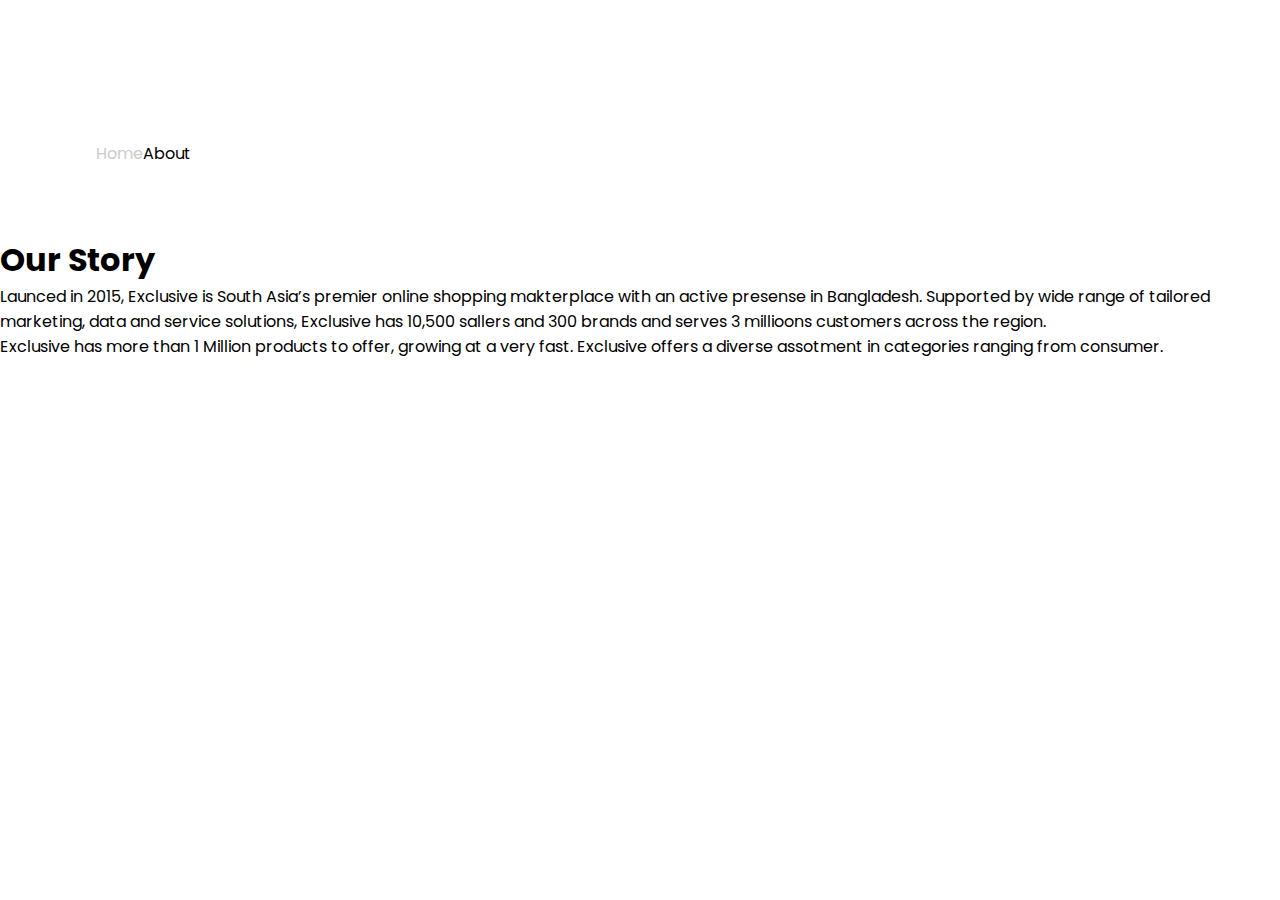
==== about.html @ 153aa8fd "test" ====
<!doctype html>
<html lang="en">

<head>
    <meta charset="utf-8">
    <meta name="viewport" content="width=device-width, initial-scale=1">
    <title>About</title>
    <link rel="shortcut icon" href="./assets/images/logo/favicon.png" type="image/x-icon">
    <link href="https://cdn.jsdelivr.net/npm/bootstrap@5.3.2/dist/css/bootstrap.min.css" rel="stylesheet"
        integrity="sha384-T3c6CoIi6uLrA9TneNEoa7RxnatzjcDSCmG1MXxSR1GAsXEV/Dwwykc2MPK8M2HN" crossorigin="anonymous">
    <link
        href="https://fonts.googleapis.com/css?family=Poppins:100,100italic,200,200italic,300,300italic,regular,italic,500,500italic,600,600italic,700,700italic,800,800italic,900,900italic"
        rel="stylesheet" />
    <link rel="stylesheet" href="./assets/css/main.css">
</head>

<body class="overflow-x-hidden">
    <header class="header-top  bg-dark fixed-top ">

    </header>
    <!-- Content start -->
    <!-- About page informations begining -->
    <section id="hero-section" class="position-relative">
        <div class="aboutContainer ">
            <div class="cartTopSection container">
                <div class="pathLinks m-4 m-left-2">
                    <a href="./header.html" class="arrivingPage text-secondary m-left-2">Home</a><span><a
                            href="./about.html" class="currentPage text-dark">About</a></span>
                </div>
            </div>
            <div class="row d-flex align-items-center justify-content-center ">
                <div class="aboutTitle mt-5 col-xl-5 col-lg-7 col-md-12 mx-auto">
                    <h1>Our Story</h1>
                    <p>Launced in 2015, Exclusive is South Asia’s premier online shopping makterplace with an active
                        presense in Bangladesh. Supported by wide range of tailored marketing, data and service
                        solutions,
                        Exclusive has 10,500 sallers and 300 brands and serves 3 millioons customers across the region.
                    </p>
                    <p class="mt-3">Exclusive has more than 1 Million products to offer, growing at a very fast.
                        Exclusive
                        offers a
                        diverse assotment in categories ranging from consumer.</p>
                </div>
                <div class="aboutImg col-xl-5 col-lg-7 col-md-12  ">
                    <img class="img-fluid "
                        src="assets/images/other/portrait-two-african-females-holding-shopping-bags-while-reacting-something-their-smartphone 1.png"
                        alt="">
                </div>
            </div>
        </div>
        <!-- About page informations ending -->
        <!-- Statistics section begining -->
        <section class="statics">
            <div id="statisticsContainer" class="row  text-center d-flex  my-4">
                <div class="container">

                </div>
            </div>
        </section>
        <!-- Statistics section ending -->
        <!-- Workers section begining -->



        <section class=" workersContainer">
            <div class="container">
                <div class="row rowContainer">
                </div>
            </div>
        </section>




        <!-- Services section begining -->
        <section class="services">
            <div class="container">
                <div id="servicesContainer" class="row text-center">

                </div>
            </div>
        </section>
        <!-- Services section ending -->

        <!-- Content end -->
        <div class="card position-absolute loader-card rounded d-none">

        </div>
    </section>
    <!-- Footer start -->
    <footer class="footerContainer bg-dark py-5">


    </footer>
    <!-- Footer end -->



    <script src="https://cdn.jsdelivr.net/npm/bootstrap@5.3.2/dist/js/bootstrap.bundle.min.js"
        integrity="sha384-C6RzsynM9kWDrMNeT87bh95OGNyZPhcTNXj1NW7RuBCsyN/o0jlpcV8Qyq46cDfL"
        crossorigin="anonymous"></script>
    <script type="module" src="assets/js/main.js"></script>
</body>

</html>
---- assets/css/main.css ----
@import url(./color.css);
@import url(./contact.css);
@import url(./header.css);
@import url(./sectionMiddle.css);
@import url(./signUp.css);
@import url(./about.css);
@import url(./account.css);
@import url(./cart.css);
@import url(./paths.css);
@import url(./productDetail.css);
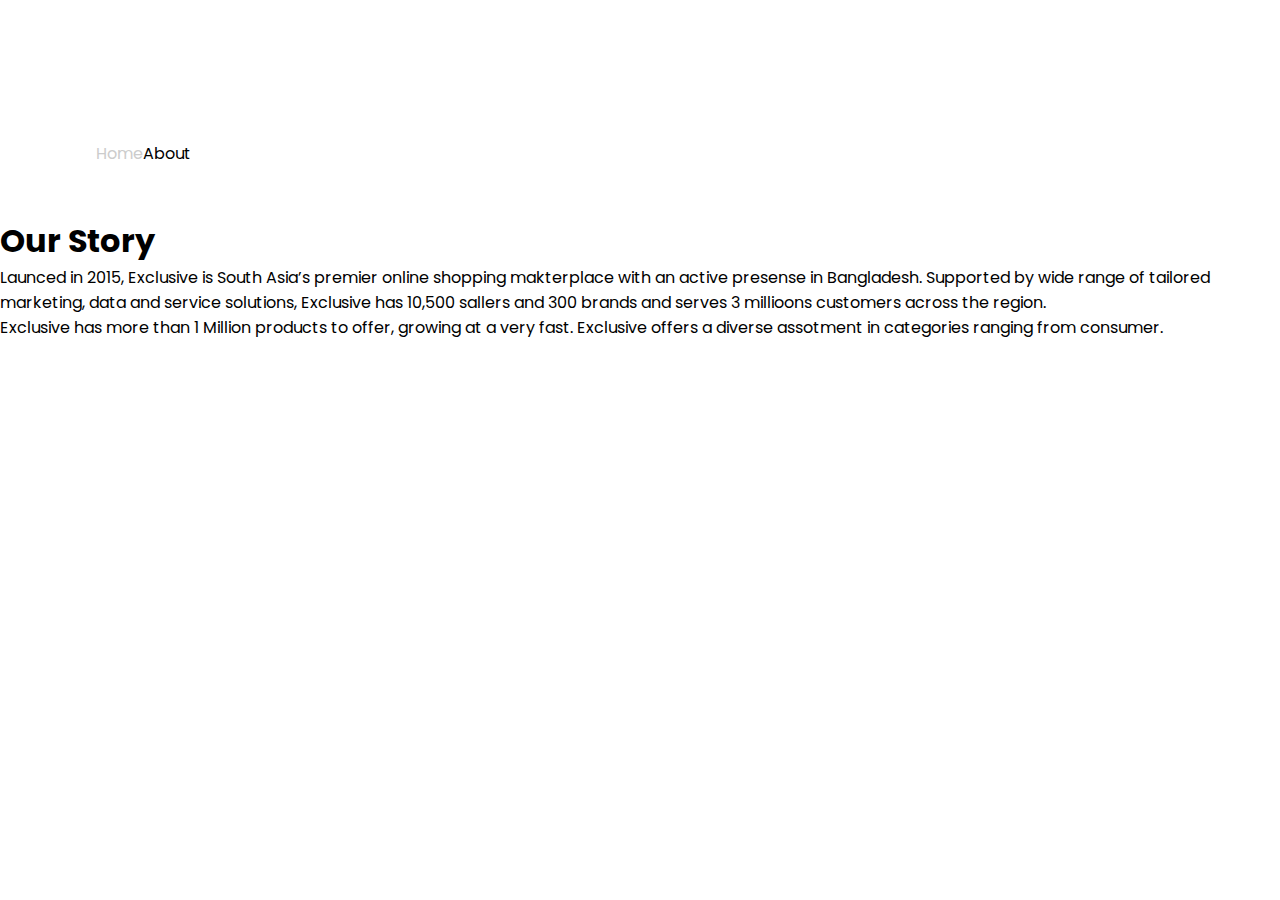
==== commit e9f91388: "some css corrections" ====
--- a/about.html
+++ b/about.html
@@ -24,7 +24,7 @@
         <div class="aboutContainer ">
             <div class="cartTopSection container">
                 <div class="pathLinks m-4 m-left-2">
-                    <a href="./header.html" class="arrivingPage text-secondary m-left-2">Home</a><span><a
+                    <a href="./index.html" class="arrivingPage text-secondary m-left-2">Home</a><span><a
                             href="./about.html" class="currentPage text-dark">About</a></span>
                 </div>
             </div>
@@ -88,7 +88,7 @@
         </div>
     </section>
     <!-- Footer start -->
-    <footer class="footerContainer bg-dark py-5">
+    <footer class="footerContainer bg-dark">
 
 
     </footer>
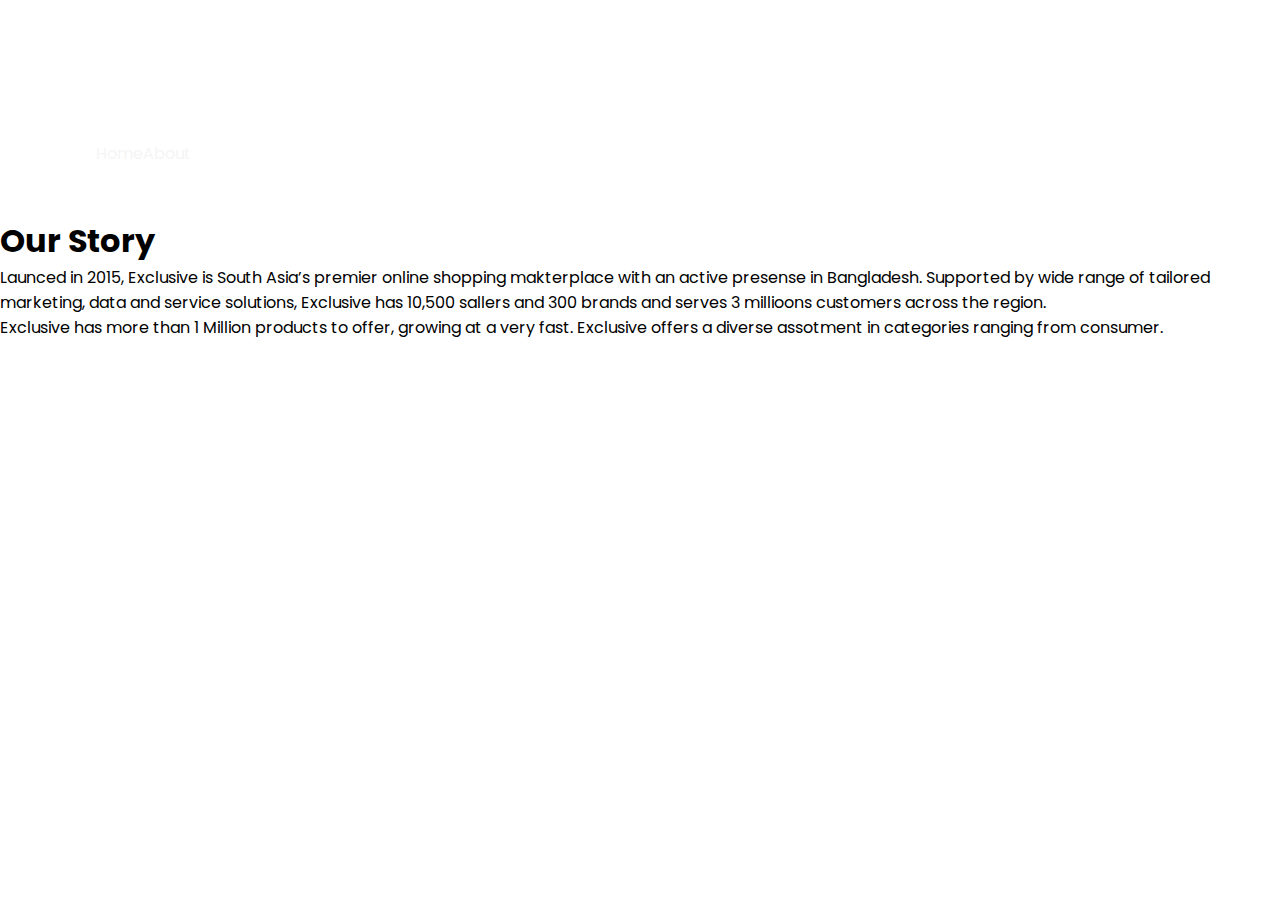
==== commit f7b6da0d: "same css classes removed" ====
--- a/about.html
+++ b/about.html
@@ -8,9 +8,8 @@
     <link rel="shortcut icon" href="./assets/images/logo/favicon.png" type="image/x-icon">
     <link href="https://cdn.jsdelivr.net/npm/bootstrap@5.3.2/dist/css/bootstrap.min.css" rel="stylesheet"
         integrity="sha384-T3c6CoIi6uLrA9TneNEoa7RxnatzjcDSCmG1MXxSR1GAsXEV/Dwwykc2MPK8M2HN" crossorigin="anonymous">
-    <link
-        href="https://fonts.googleapis.com/css?family=Poppins:100,100italic,200,200italic,300,300italic,regular,italic,500,500italic,600,600italic,700,700italic,800,800italic,900,900italic"
-        rel="stylesheet" />
+    <link rel="stylesheet" href="https://cdnjs.cloudflare.com/ajax/libs/normalize/8.0.1/normalize.min.css">
+
     <link rel="stylesheet" href="./assets/css/main.css">
 </head>
 
@@ -62,7 +61,7 @@
 
 
 
-        <section class=" workersContainer">
+        <section class=" workersContainer w-100">
             <div class="container">
                 <div class="row rowContainer">
                 </div>
@@ -83,7 +82,7 @@
         <!-- Services section ending -->
 
         <!-- Content end -->
-        <div class="card position-absolute loader-card rounded d-none">
+        <div class="card position-fixed loader-card rounded d-none">
 
         </div>
     </section>
@@ -100,6 +99,7 @@
         integrity="sha384-C6RzsynM9kWDrMNeT87bh95OGNyZPhcTNXj1NW7RuBCsyN/o0jlpcV8Qyq46cDfL"
         crossorigin="anonymous"></script>
     <script type="module" src="assets/js/main.js"></script>
+    <script src="https://cdn.jsdelivr.net/npm/sweetalert2@11"></script>
 </body>
 
 </html>--- a/assets/css/main.css
+++ b/assets/css/main.css
@@ -1,4 +1,5 @@
 @import url(./color.css);
+@import url(./orederBtn.css);
 @import url(./contact.css);
 @import url(./header.css);
 @import url(./sectionMiddle.css);
@@ -6,5 +7,4 @@
 @import url(./about.css);
 @import url(./account.css);
 @import url(./cart.css);
-@import url(./paths.css);
 @import url(./productDetail.css);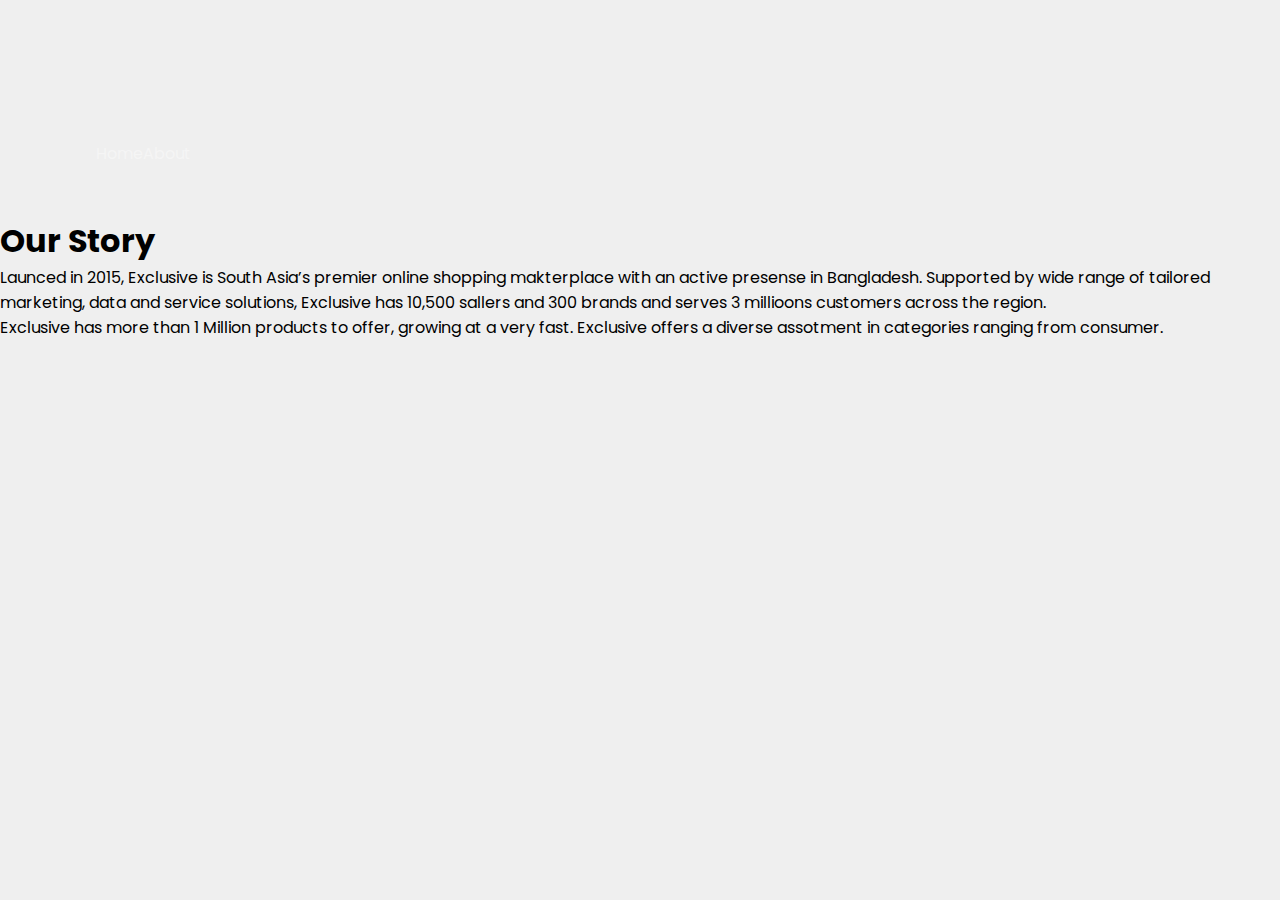
==== commit 9bebf17f: "spinner background was blured" ====
--- a/about.html
+++ b/about.html
@@ -61,9 +61,9 @@
 
 
 
-        <section class=" workersContainer w-100">
-            <div class="container">
-                <div class="row rowContainer">
+        <section class=" container w-100">
+            <div class="">
+                <div class="row rowContainer d-flex justify-content-between">
                 </div>
             </div>
         </section>
@@ -82,8 +82,7 @@
         <!-- Services section ending -->
 
         <!-- Content end -->
-        <div class="card position-fixed loader-card rounded d-none">
-
+        <div class="card d-none position-fixed loader-card rounded w-100 d-flex-container h-100">
         </div>
     </section>
     <!-- Footer start -->
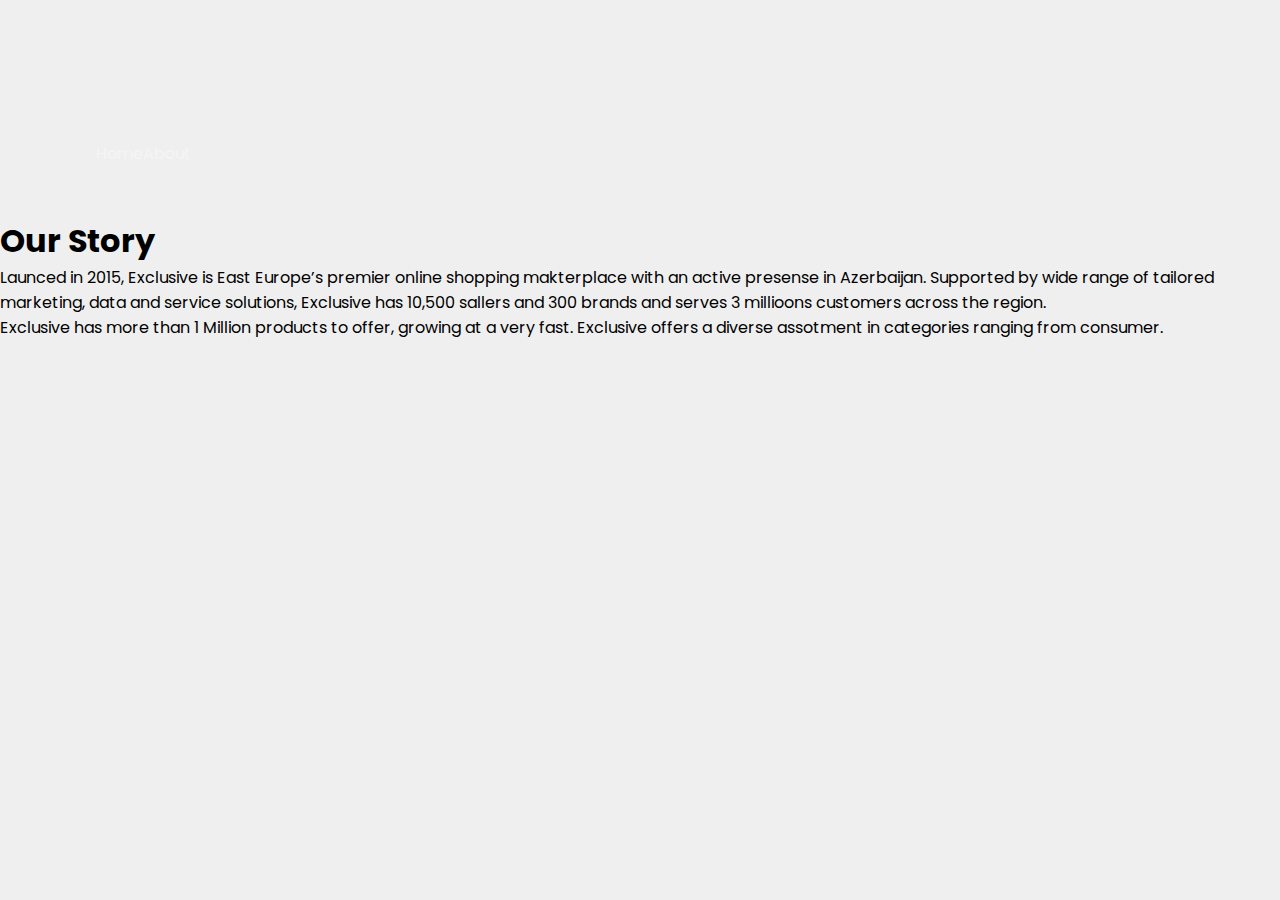
==== commit 022bef42: "some fixings and  current year uptaded in footer" ====
--- a/about.html
+++ b/about.html
@@ -30,8 +30,8 @@
             <div class="row d-flex align-items-center justify-content-center ">
                 <div class="aboutTitle mt-5 col-xl-5 col-lg-7 col-md-12 mx-auto">
                     <h1>Our Story</h1>
-                    <p>Launced in 2015, Exclusive is South Asia’s premier online shopping makterplace with an active
-                        presense in Bangladesh. Supported by wide range of tailored marketing, data and service
+                    <p>Launced in 2015, Exclusive is East Europe’s premier online shopping makterplace with an active
+                        presense in Azerbaijan. Supported by wide range of tailored marketing, data and service
                         solutions,
                         Exclusive has 10,500 sallers and 300 brands and serves 3 millioons customers across the region.
                     </p>
